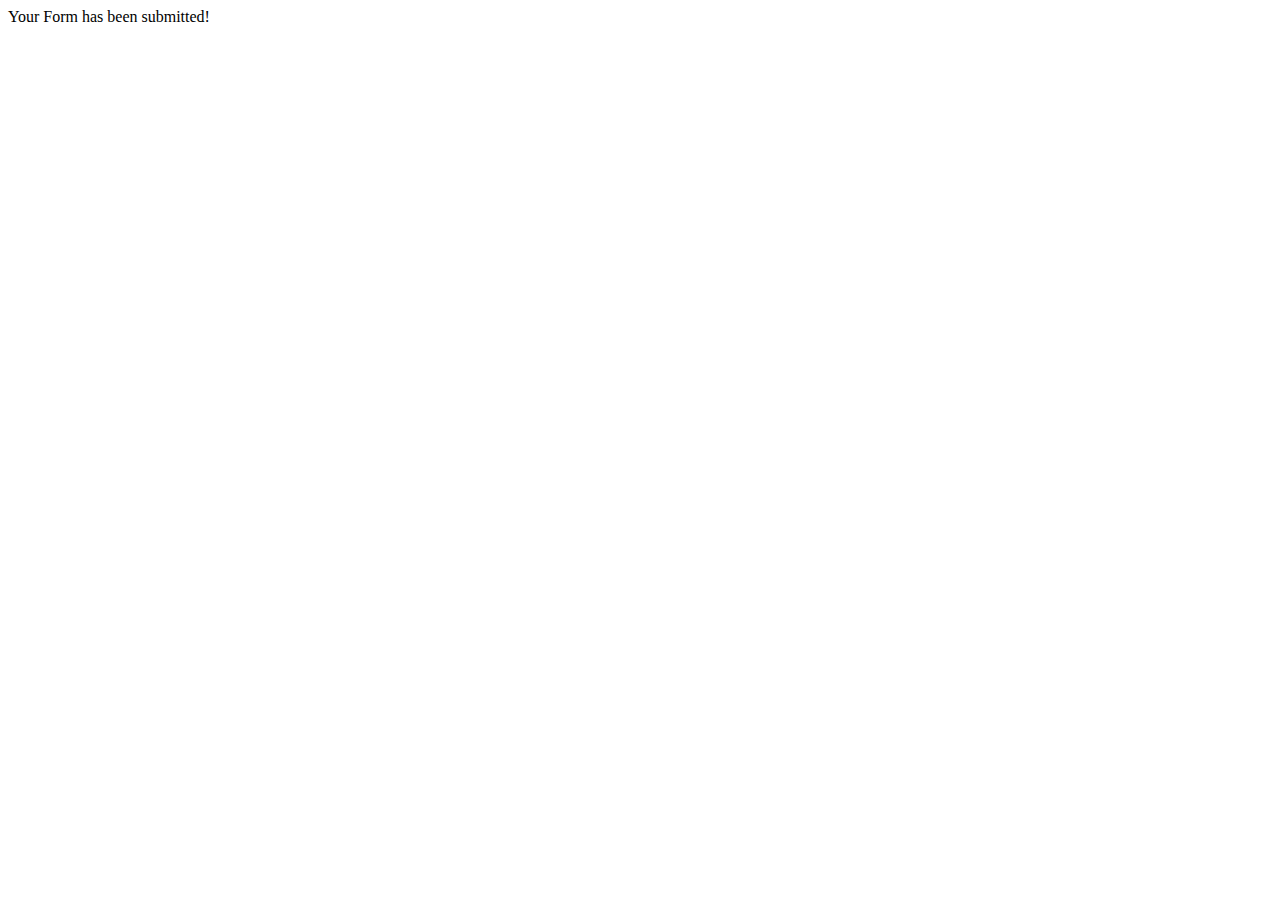
==== form-submitted.html @ 535f923f "first commit" ====
<!DOCTYPE html>
<html lang="en">
  <head>
    <meta charset="UTF-8" />
    <meta name="viewport" content="width=device-width, initial-scale=1.0" />
    <title>Document</title>
  </head>
  Your Form has been submitted!
  <body></body>
</html>
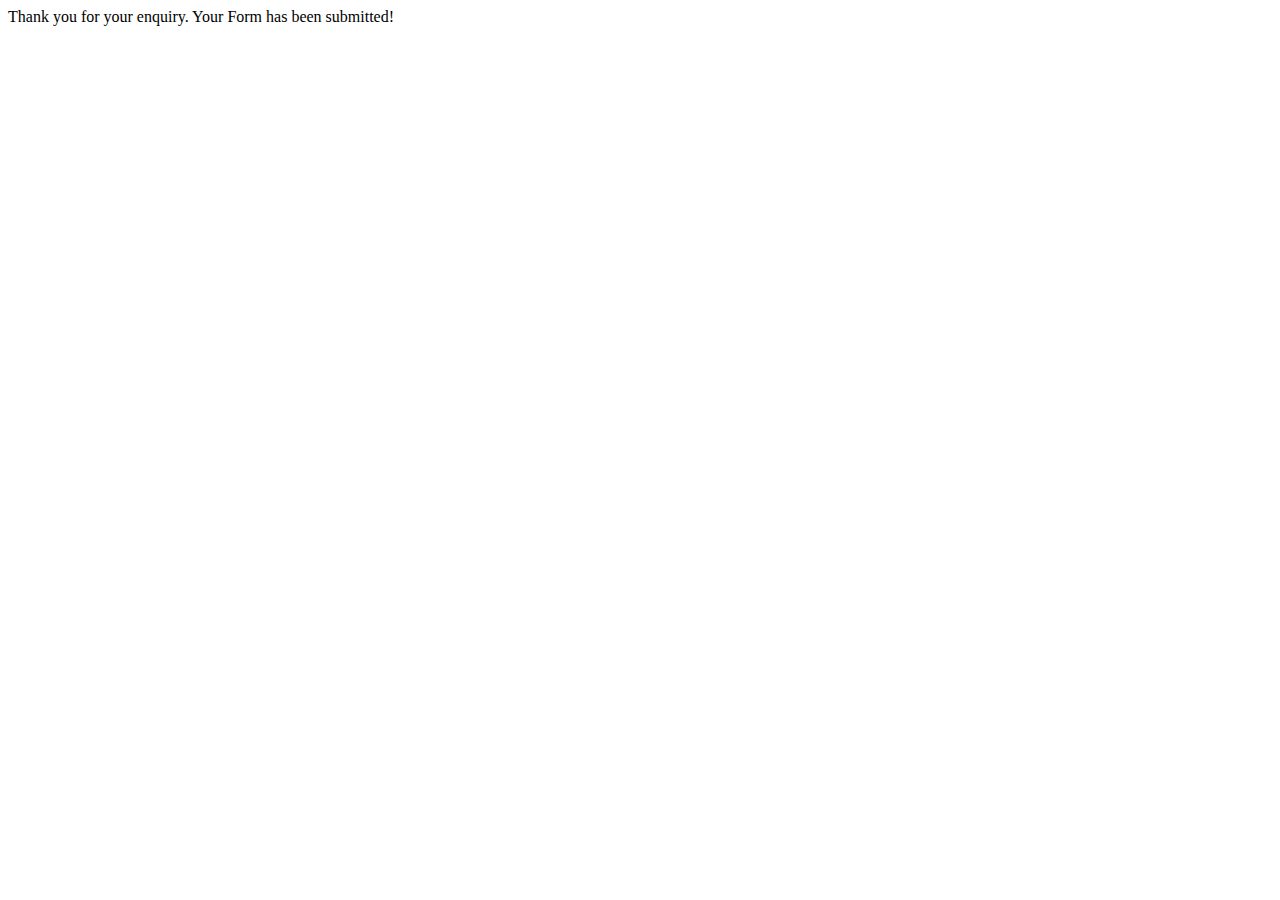
==== commit 0e57dc96: "form submitted html changed message" ====
--- a/form-submitted.html
+++ b/form-submitted.html
@@ -5,6 +5,7 @@
     <meta name="viewport" content="width=device-width, initial-scale=1.0" />
     <title>Document</title>
   </head>
-  Your Form has been submitted!
+  Thank you for your enquiry.
+  Your Form has been submitted! 
   <body></body>
 </html>
